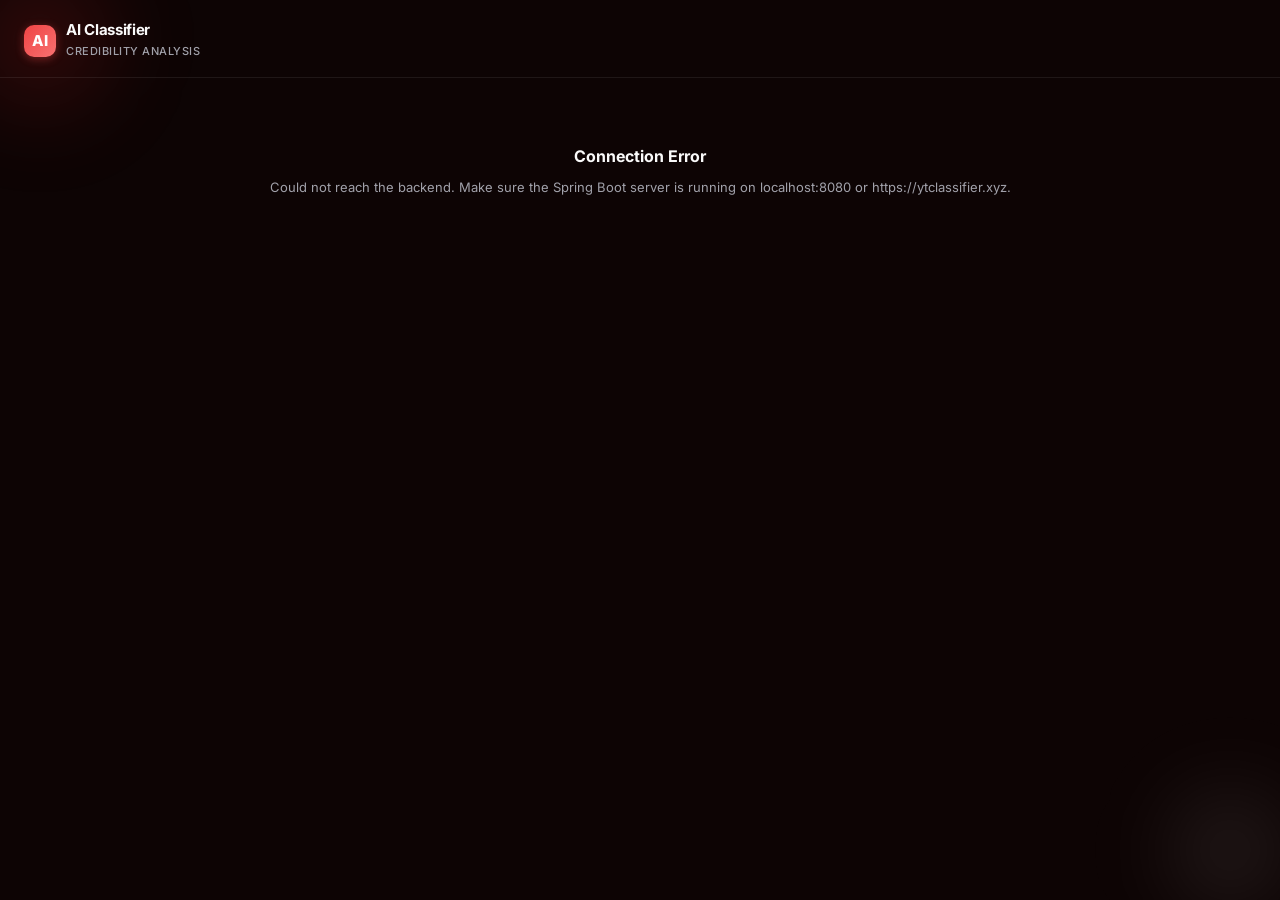
==== extension/popup.html @ ff793230 "feat: add how-it-works page, update request flow, and remove transcript claims" ====
<!DOCTYPE html>
<html lang="en">
<head>
    <meta charset="UTF-8">
    <title>YouTube AI Classifier</title>
    <link rel="preconnect" href="https://fonts.googleapis.com">
    <link rel="preconnect" href="https://fonts.gstatic.com" crossorigin>
    <link href="https://fonts.googleapis.com/css2?family=Inter:wght@400;500;600;700;800&display=swap" rel="stylesheet">
    <style>
        * {
            margin: 0;
            padding: 0;
            box-sizing: border-box;
        }

        body {
            font-family: 'Inter', -apple-system, BlinkMacSystemFont, sans-serif;
            width: 100%;
            min-width: 300px;
            min-height: 440px;
            background: #0d0404;
            color: #fafafa;
            overflow-y: auto;
        }

        /* Custom Scrollbar for premium feel */
        ::-webkit-scrollbar {
            width: 6px;
        }
        ::-webkit-scrollbar-track {
            background: rgba(255, 255, 255, 0.02);
        }
        ::-webkit-scrollbar-thumb {
            background: rgba(255, 255, 255, 0.1);
            border-radius: 3px;
        }
        ::-webkit-scrollbar-thumb:hover {
            background: rgba(239, 68, 68, 0.4);
        }

        /* ── Animated Background ── */
        .bg-glow {
            position: fixed;
            top: -60px;
            left: -60px;
            width: 200px;
            height: 200px;
            background: radial-gradient(circle, rgba(220, 38, 38, 0.25) 0%, transparent 70%);
            border-radius: 50%;
            filter: blur(40px);
            animation: floatGlow 6s ease-in-out infinite;
            pointer-events: none;
            z-index: 0;
        }

        .bg-glow-2 {
            position: fixed;
            bottom: -40px;
            right: -40px;
            width: 180px;
            height: 180px;
            background: radial-gradient(circle, rgba(255, 255, 255, 0.12) 0%, transparent 70%);
            border-radius: 50%;
            filter: blur(40px);
            animation: floatGlow 8s ease-in-out infinite reverse;
            pointer-events: none;
            z-index: 0;
        }

        @keyframes floatGlow {
            0%, 100% { transform: translate(0, 0) scale(1); }
            50% { transform: translate(20px, 15px) scale(1.1); }
        }

        .header {
            position: relative;
            z-index: 1;
            padding: 20px 24px 16px;
            display: flex;
            align-items: center;
            gap: 10px;
            border-bottom: 1px solid rgba(255, 255, 255, 0.08);
        }

        .header-icon {
            width: 32px;
            height: 32px;
            background: linear-gradient(135deg, #ef4444, #f87171);
            border-radius: 10px;
            display: flex;
            align-items: center;
            justify-content: center;
            color: #ffffff;
            font-size: 15px;
            font-weight: 800;
            flex-shrink: 0;
            box-shadow: 0 2px 8px rgba(239, 68, 68, 0.4);
        }

        .header-text h1 {
            font-size: 15px;
            font-weight: 700;
            color: #fafafa;
            letter-spacing: -0.3px;
        }

        .header-text span {
            font-size: 11px;
            font-weight: 500;
            color: #a1a1aa;
            letter-spacing: 0.5px;
            text-transform: uppercase;
        }

        /* ── Content ── */
        .content {
            position: relative;
            z-index: 1;
            padding: 28px 24px;
            display: flex;
            flex-direction: column;
            align-items: center;
        }

        /* ── Score Ring ── */
        .score-ring-container {
            position: relative;
            width: 160px;
            height: 160px;
            margin-bottom: 24px;
        }

        .score-ring-svg {
            width: 160px;
            height: 160px;
            transform: rotate(-90deg);
        }

        .score-ring-bg {
            fill: none;
            stroke: rgba(255, 255, 255, 0.08);
            stroke-width: 8;
        }

        .score-ring-fill {
            fill: none;
            stroke-width: 8;
            stroke-linecap: round;
            stroke-dasharray: 408;
            stroke-dashoffset: 408;
            transition: stroke-dashoffset 1.5s cubic-bezier(0.4, 0, 0.2, 1),
                        stroke 0.5s ease;
            filter: drop-shadow(0 0 10px var(--ring-color, rgba(239, 68, 68, 0.6)));
        }

        .score-value {
            position: absolute;
            top: 50%;
            left: 50%;
            transform: translate(-50%, -50%);
            text-align: center;
        }

        .score-number {
            font-size: 42px;
            font-weight: 800;
            letter-spacing: -2px;
            line-height: 1;
            background: linear-gradient(135deg, #ffffff, #fca5a5);
            -webkit-background-clip: text;
            -webkit-text-fill-color: transparent;
            background-clip: text;
        }

        .score-label {
            font-size: 11px;
            font-weight: 600;
            color: #a1a1aa;
            text-transform: uppercase;
            letter-spacing: 1.5px;
            margin-top: 4px;
        }

        /* ── Status Badge ── */
        .status-badge {
            display: inline-flex;
            align-items: center;
            gap: 6px;
            padding: 6px 14px;
            border-radius: 100px;
            font-size: 12px;
            font-weight: 600;
            margin-bottom: 20px;
            border: 1px solid;
        }

        .status-badge.high {
            background: rgba(34, 197, 94, 0.1);
            color: #4ade80;
            border-color: rgba(34, 197, 94, 0.2);
        }

        .status-badge.medium {
            background: rgba(251, 191, 36, 0.1);
            color: #fbbf24;
            border-color: rgba(251, 191, 36, 0.2);
        }

        .status-badge.low {
            background: rgba(239, 68, 68, 0.1);
            color: #f87171;
            border-color: rgba(239, 68, 68, 0.2);
        }

        .status-badge.neutral {
            background: rgba(161, 161, 170, 0.1);
            color: #a1a1aa;
            border-color: rgba(161, 161, 170, 0.2);
        }

        .status-dot {
            width: 6px;
            height: 6px;
            border-radius: 50%;
            background: currentColor;
            animation: pulse-dot 2s ease-in-out infinite;
        }

        @keyframes pulse-dot {
            0%, 100% { opacity: 1; }
            50% { opacity: 0.4; }
        }

        /* ── Explanation Card ── */
        .explanation-card {
            width: 100%;
            background: rgba(255, 255, 255, 0.04);
            border: 1px solid rgba(255, 255, 255, 0.08);
            border-radius: 14px;
            padding: 16px 18px;
            backdrop-filter: blur(12px);
        }

        .explanation-label {
            font-size: 10px;
            font-weight: 600;
            color: #fca5a5;
            text-transform: uppercase;
            letter-spacing: 1px;
            margin-bottom: 8px;
        }

        .explanation-text {
            font-size: 13px;
            font-weight: 400;
            color: #e4e4e7;
            line-height: 1.6;
        }

        /* ── Loading State ── */
        .loading-container {
            display: flex;
            flex-direction: column;
            align-items: center;
            gap: 20px;
            padding: 40px 0;
        }

        .loading-spinner {
            width: 48px;
            height: 48px;
            border-radius: 50%;
            border: 3px solid rgba(255, 255, 255, 0.08);
            border-top-color: #ef4444;
            animation: spin 0.8s linear infinite;
        }

        @keyframes spin {
            to { transform: rotate(360deg); }
        }

        .loading-text {
            font-size: 13px;
            font-weight: 500;
            color: #a1a1aa;
        }

        .loading-dots::after {
            content: '';
            animation: dots 1.5s steps(3, end) infinite;
        }

        @keyframes dots {
            0% { content: ''; }
            33% { content: '.'; }
            66% { content: '..'; }
            100% { content: '...'; }
        }

        /* ── Error / Info State ── */
        .info-container {
            display: flex;
            flex-direction: column;
            align-items: center;
            gap: 12px;
            padding: 40px 24px;
            text-align: center;
        }

        .info-icon {
            display: none;
        }

        .info-title {
            font-size: 16px;
            font-weight: 700;
            color: #fafafa;
        }

        .info-desc {
            font-size: 13px;
            color: #a1a1aa;
            line-height: 1.5;
        }

        /* ── Footer ── */
        .footer {
            position: relative;
            z-index: 1;
            padding: 14px 24px;
            border-top: 1px solid rgba(255, 255, 255, 0.06);
            display: flex;
            align-items: center;
            justify-content: center;
            gap: 6px;
        }

        .footer span {
            font-size: 10px;
            font-weight: 500;
            color: #52525b;
            letter-spacing: 0.3px;
        }

        .footer .gemini-badge {
            display: inline-flex;
            align-items: center;
            gap: 4px;
            padding: 2px 8px;
            background: linear-gradient(135deg, rgba(139, 92, 246, 0.15), rgba(59, 130, 246, 0.15));
            border-radius: 4px;
            font-size: 10px;
            font-weight: 600;
            color: #a78bfa;
        }

        /* ── Transitions ── */
        .fade-in {
            animation: fadeIn 0.4s ease-out;
        }

        @keyframes fadeIn {
            from { opacity: 0; transform: translateY(8px); }
            to { opacity: 1; transform: translateY(0); }
        }

        /* ── Hidden utility ── */
        .hidden {
            display: none !important;
        }
    </style>
</head>
<body>

    
    <div class="bg-glow"></div>
    <div class="bg-glow-2"></div>

    
    <div class="header">
        <div class="header-icon">AI</div>
        <div class="header-text">
            <h1>AI Classifier</h1>
            <span>Credibility Analysis</span>
            <div style="font-size: 10px; color: rgba(255, 255, 255, 0.4); margin-top: 2px;" id="user-info-display"></div>
        </div>
    </div>

    
    <div id="loading-state" class="content">
        <div class="loading-container">
            <div class="loading-spinner"></div>
            <div class="loading-text">Analyzing video<span class="loading-dots"></span></div>
        </div>
    </div>

    
    <div id="result-state" class="content hidden">
        <div class="score-ring-container">
            <svg class="score-ring-svg" viewBox="0 0 160 160">
                <circle class="score-ring-bg" cx="80" cy="80" r="65"></circle>
                <circle id="score-ring" class="score-ring-fill" cx="80" cy="80" r="65"></circle>
            </svg>
            <div class="score-value">
                <div id="score-number" class="score-number">--</div>
                <div class="score-label">out of 100</div>
            </div>
        </div>

        <div id="status-badge" class="status-badge neutral">
            <div class="status-dot"></div>
            <span id="status-text">Analyzing</span>
        </div>

        <div class="explanation-card">
            <div class="explanation-label">AI Analysis</div>
            <div id="explanation-text" class="explanation-text">—</div>
        </div>

        <div style="font-size: 10px; color: rgba(255, 255, 255, 0.35); text-align: center; margin-top: 16px; line-height: 1.4; max-width: 260px; font-family: 'Inter', sans-serif;">
            ⚠️ This credibility score is AI-generated and may contain inaccuracies. Please verify details independently.
        </div>
    </div>

    
    <div id="info-state" class="content hidden">
        <div class="info-container">
            <div id="info-icon" class="info-icon"></div>
            <div id="info-title" class="info-title">Not a Video Page</div>
            <div id="info-desc" class="info-desc">Navigate to a YouTube video to analyze its credibility.</div>
        </div>
    </div>

    <script src="config.js"></script>
    <script src="popup.js"></script>
</body>
</html>
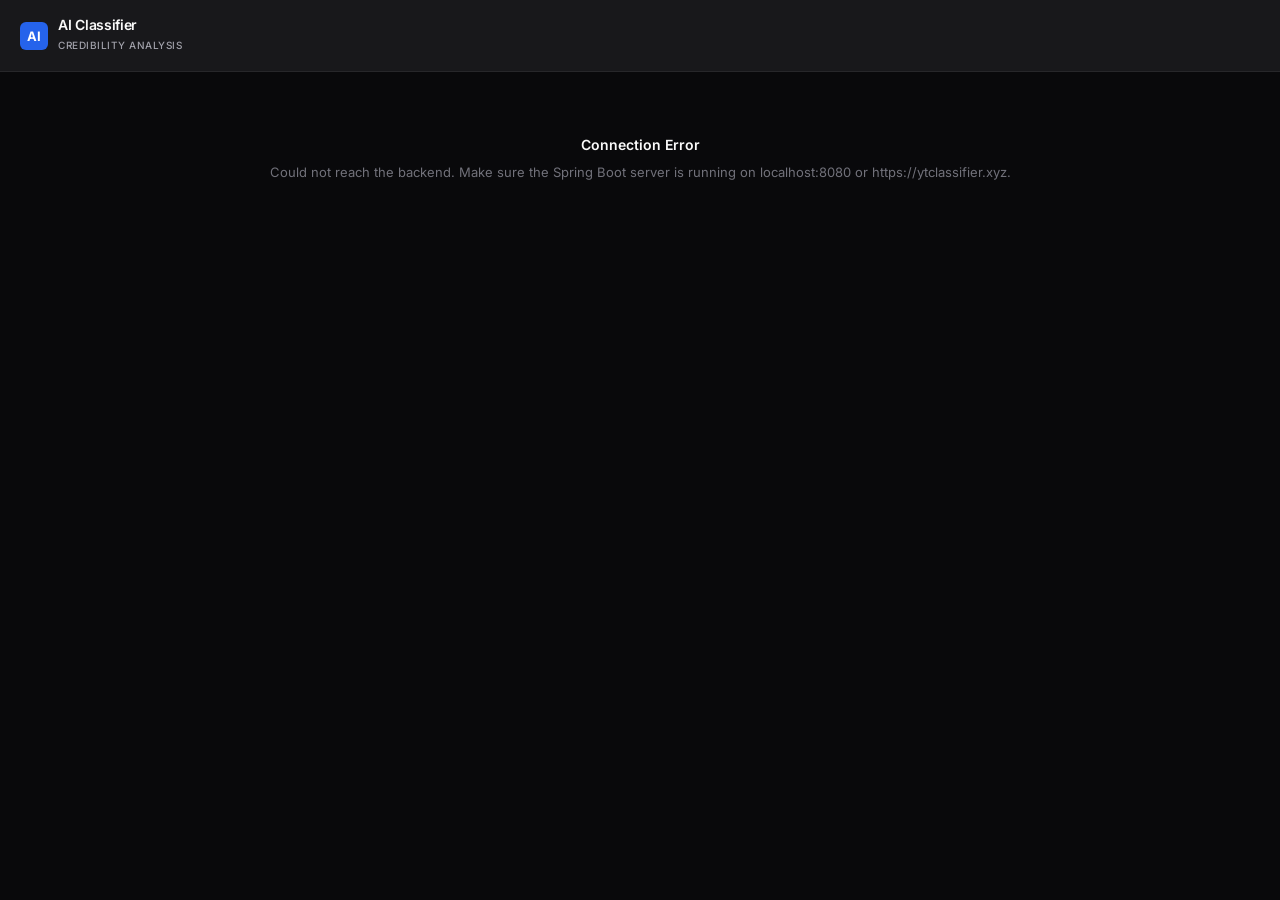
==== commit 8a618db7: "updating ui and checking ci/cd" ====
--- a/extension/popup.html
+++ b/extension/popup.html
@@ -18,12 +18,11 @@
             width: 100%;
             min-width: 300px;
             min-height: 440px;
-            background: #0d0404;
-            color: #fafafa;
+            background: #09090b;
+            color: #f4f4f5;
             overflow-y: auto;
         }
 
-        /* Custom Scrollbar for premium feel */
         ::-webkit-scrollbar {
             width: 6px;
         }
@@ -35,110 +34,78 @@
             border-radius: 3px;
         }
         ::-webkit-scrollbar-thumb:hover {
-            background: rgba(239, 68, 68, 0.4);
-        }
-
-        /* ── Animated Background ── */
-        .bg-glow {
-            position: fixed;
-            top: -60px;
-            left: -60px;
-            width: 200px;
-            height: 200px;
-            background: radial-gradient(circle, rgba(220, 38, 38, 0.25) 0%, transparent 70%);
-            border-radius: 50%;
-            filter: blur(40px);
-            animation: floatGlow 6s ease-in-out infinite;
-            pointer-events: none;
-            z-index: 0;
-        }
-
-        .bg-glow-2 {
-            position: fixed;
-            bottom: -40px;
-            right: -40px;
-            width: 180px;
-            height: 180px;
-            background: radial-gradient(circle, rgba(255, 255, 255, 0.12) 0%, transparent 70%);
-            border-radius: 50%;
-            filter: blur(40px);
-            animation: floatGlow 8s ease-in-out infinite reverse;
-            pointer-events: none;
-            z-index: 0;
-        }
-
-        @keyframes floatGlow {
-            0%, 100% { transform: translate(0, 0) scale(1); }
-            50% { transform: translate(20px, 15px) scale(1.1); }
+            background: rgba(37, 99, 235, 0.4);
+        }
+
+        .bg-glow, .bg-glow-2 {
+            display: none;
         }
 
         .header {
             position: relative;
             z-index: 1;
-            padding: 20px 24px 16px;
+            padding: 16px 20px;
             display: flex;
             align-items: center;
             gap: 10px;
-            border-bottom: 1px solid rgba(255, 255, 255, 0.08);
+            border-bottom: 1px solid #27272a;
+            background: #18181b;
         }
 
         .header-icon {
-            width: 32px;
-            height: 32px;
-            background: linear-gradient(135deg, #ef4444, #f87171);
-            border-radius: 10px;
+            width: 28px;
+            height: 28px;
+            background: #2563eb;
+            border-radius: 6px;
             display: flex;
             align-items: center;
             justify-content: center;
             color: #ffffff;
-            font-size: 15px;
-            font-weight: 800;
+            font-size: 13px;
+            font-weight: 700;
             flex-shrink: 0;
-            box-shadow: 0 2px 8px rgba(239, 68, 68, 0.4);
         }
 
         .header-text h1 {
-            font-size: 15px;
-            font-weight: 700;
+            font-size: 14px;
+            font-weight: 600;
             color: #fafafa;
             letter-spacing: -0.3px;
         }
 
         .header-text span {
-            font-size: 11px;
+            font-size: 10px;
             font-weight: 500;
             color: #a1a1aa;
             letter-spacing: 0.5px;
             text-transform: uppercase;
         }
 
-        /* ── Content ── */
         .content {
             position: relative;
             z-index: 1;
-            padding: 28px 24px;
+            padding: 24px 20px;
             display: flex;
             flex-direction: column;
             align-items: center;
         }
 
-        /* ── Score Ring ── */
         .score-ring-container {
             position: relative;
-            width: 160px;
-            height: 160px;
-            margin-bottom: 24px;
+            width: 140px;
+            height: 140px;
+            margin-bottom: 20px;
         }
 
         .score-ring-svg {
-            width: 160px;
-            height: 160px;
+            width: 140px;
+            height: 140px;
             transform: rotate(-90deg);
         }
 
         .score-ring-bg {
             fill: none;
-            stroke: rgba(255, 255, 255, 0.08);
+            stroke: #27272a;
             stroke-width: 8;
         }
 
@@ -150,7 +117,6 @@
             stroke-dashoffset: 408;
             transition: stroke-dashoffset 1.5s cubic-bezier(0.4, 0, 0.2, 1),
                         stroke 0.5s ease;
-            filter: drop-shadow(0 0 10px var(--ring-color, rgba(239, 68, 68, 0.6)));
         }
 
         .score-value {
@@ -162,60 +128,58 @@
         }
 
         .score-number {
-            font-size: 42px;
-            font-weight: 800;
-            letter-spacing: -2px;
+            font-size: 36px;
+            font-weight: 700;
+            letter-spacing: -1px;
             line-height: 1;
-            background: linear-gradient(135deg, #ffffff, #fca5a5);
-            -webkit-background-clip: text;
-            -webkit-text-fill-color: transparent;
-            background-clip: text;
+            color: #fafafa;
         }
 
         .score-label {
-            font-size: 11px;
-            font-weight: 600;
-            color: #a1a1aa;
+            font-size: 9px;
+            font-weight: 600;
+            color: #71717a;
             text-transform: uppercase;
-            letter-spacing: 1.5px;
-            margin-top: 4px;
-        }
-
-        /* ── Status Badge ── */
+            letter-spacing: 1px;
+            margin-top: 2px;
+        }
+
         .status-badge {
             display: inline-flex;
             align-items: center;
             gap: 6px;
-            padding: 6px 14px;
-            border-radius: 100px;
-            font-size: 12px;
-            font-weight: 600;
-            margin-bottom: 20px;
+            padding: 4px 10px;
+            border-radius: 4px;
+            font-size: 11px;
+            font-weight: 600;
+            margin-bottom: 16px;
             border: 1px solid;
+            text-transform: uppercase;
+            letter-spacing: 0.05em;
         }
 
         .status-badge.high {
-            background: rgba(34, 197, 94, 0.1);
-            color: #4ade80;
-            border-color: rgba(34, 197, 94, 0.2);
+            background: rgba(16, 185, 129, 0.08);
+            color: #10b981;
+            border-color: rgba(16, 185, 129, 0.2);
         }
 
         .status-badge.medium {
-            background: rgba(251, 191, 36, 0.1);
-            color: #fbbf24;
-            border-color: rgba(251, 191, 36, 0.2);
+            background: rgba(245, 158, 11, 0.08);
+            color: #f59e0b;
+            border-color: rgba(245, 158, 11, 0.2);
         }
 
         .status-badge.low {
-            background: rgba(239, 68, 68, 0.1);
-            color: #f87171;
+            background: rgba(239, 68, 68, 0.08);
+            color: #ef4444;
             border-color: rgba(239, 68, 68, 0.2);
         }
 
         .status-badge.neutral {
-            background: rgba(161, 161, 170, 0.1);
-            color: #a1a1aa;
-            border-color: rgba(161, 161, 170, 0.2);
+            background: rgba(113, 113, 122, 0.08);
+            color: #71717a;
+            border-color: rgba(113, 113, 122, 0.2);
         }
 
         .status-dot {
@@ -223,55 +187,46 @@
             height: 6px;
             border-radius: 50%;
             background: currentColor;
-            animation: pulse-dot 2s ease-in-out infinite;
-        }
-
-        @keyframes pulse-dot {
-            0%, 100% { opacity: 1; }
-            50% { opacity: 0.4; }
-        }
-
-        /* ── Explanation Card ── */
+        }
+
         .explanation-card {
             width: 100%;
-            background: rgba(255, 255, 255, 0.04);
-            border: 1px solid rgba(255, 255, 255, 0.08);
-            border-radius: 14px;
-            padding: 16px 18px;
-            backdrop-filter: blur(12px);
+            background: #18181b;
+            border: 1px solid #27272a;
+            border-radius: 8px;
+            padding: 14px 16px;
         }
 
         .explanation-label {
             font-size: 10px;
             font-weight: 600;
-            color: #fca5a5;
+            color: #2563eb;
             text-transform: uppercase;
             letter-spacing: 1px;
-            margin-bottom: 8px;
+            margin-bottom: 6px;
         }
 
         .explanation-text {
             font-size: 13px;
             font-weight: 400;
-            color: #e4e4e7;
-            line-height: 1.6;
-        }
-
-        /* ── Loading State ── */
+            color: #a1a1aa;
+            line-height: 1.5;
+        }
+
         .loading-container {
             display: flex;
             flex-direction: column;
             align-items: center;
-            gap: 20px;
-            padding: 40px 0;
+            gap: 16px;
+            padding: 30px 0;
         }
 
         .loading-spinner {
-            width: 48px;
-            height: 48px;
+            width: 32px;
+            height: 32px;
             border-radius: 50%;
-            border: 3px solid rgba(255, 255, 255, 0.08);
-            border-top-color: #ef4444;
+            border: 2px solid #27272a;
+            border-top-color: #2563eb;
             animation: spin 0.8s linear infinite;
         }
 
@@ -282,7 +237,7 @@
         .loading-text {
             font-size: 13px;
             font-weight: 500;
-            color: #a1a1aa;
+            color: #71717a;
         }
 
         .loading-dots::after {
@@ -297,48 +252,43 @@
             100% { content: '...'; }
         }
 
-        /* ── Error / Info State ── */
         .info-container {
             display: flex;
             flex-direction: column;
             align-items: center;
-            gap: 12px;
-            padding: 40px 24px;
+            gap: 10px;
+            padding: 30px 20px;
             text-align: center;
         }
 
-        .info-icon {
-            display: none;
-        }
-
         .info-title {
-            font-size: 16px;
-            font-weight: 700;
+            font-size: 14px;
+            font-weight: 600;
             color: #fafafa;
         }
 
         .info-desc {
             font-size: 13px;
-            color: #a1a1aa;
-            line-height: 1.5;
-        }
-
-        /* ── Footer ── */
+            color: #71717a;
+            line-height: 1.4;
+        }
+
         .footer {
             position: relative;
             z-index: 1;
-            padding: 14px 24px;
-            border-top: 1px solid rgba(255, 255, 255, 0.06);
+            padding: 12px 20px;
+            border-top: 1px solid #27272a;
             display: flex;
             align-items: center;
             justify-content: center;
             gap: 6px;
+            background: #18181b;
         }
 
         .footer span {
             font-size: 10px;
             font-weight: 500;
-            color: #52525b;
+            color: #71717a;
             letter-spacing: 0.3px;
         }
 
@@ -346,25 +296,24 @@
             display: inline-flex;
             align-items: center;
             gap: 4px;
-            padding: 2px 8px;
-            background: linear-gradient(135deg, rgba(139, 92, 246, 0.15), rgba(59, 130, 246, 0.15));
+            padding: 2px 6px;
+            background: rgba(37, 99, 235, 0.1);
+            border: 1px solid rgba(37, 99, 235, 0.25);
             border-radius: 4px;
-            font-size: 10px;
-            font-weight: 600;
-            color: #a78bfa;
-        }
-
-        /* ── Transitions ── */
+            font-size: 9px;
+            font-weight: 600;
+            color: #3b82f6;
+        }
+
         .fade-in {
-            animation: fadeIn 0.4s ease-out;
+            animation: fadeIn 0.3s ease-out;
         }
 
         @keyframes fadeIn {
-            from { opacity: 0; transform: translateY(8px); }
+            from { opacity: 0; transform: translateY(6px); }
             to { opacity: 1; transform: translateY(0); }
         }
 
-        /* ── Hidden utility ── */
         .hidden {
             display: none !important;
         }
